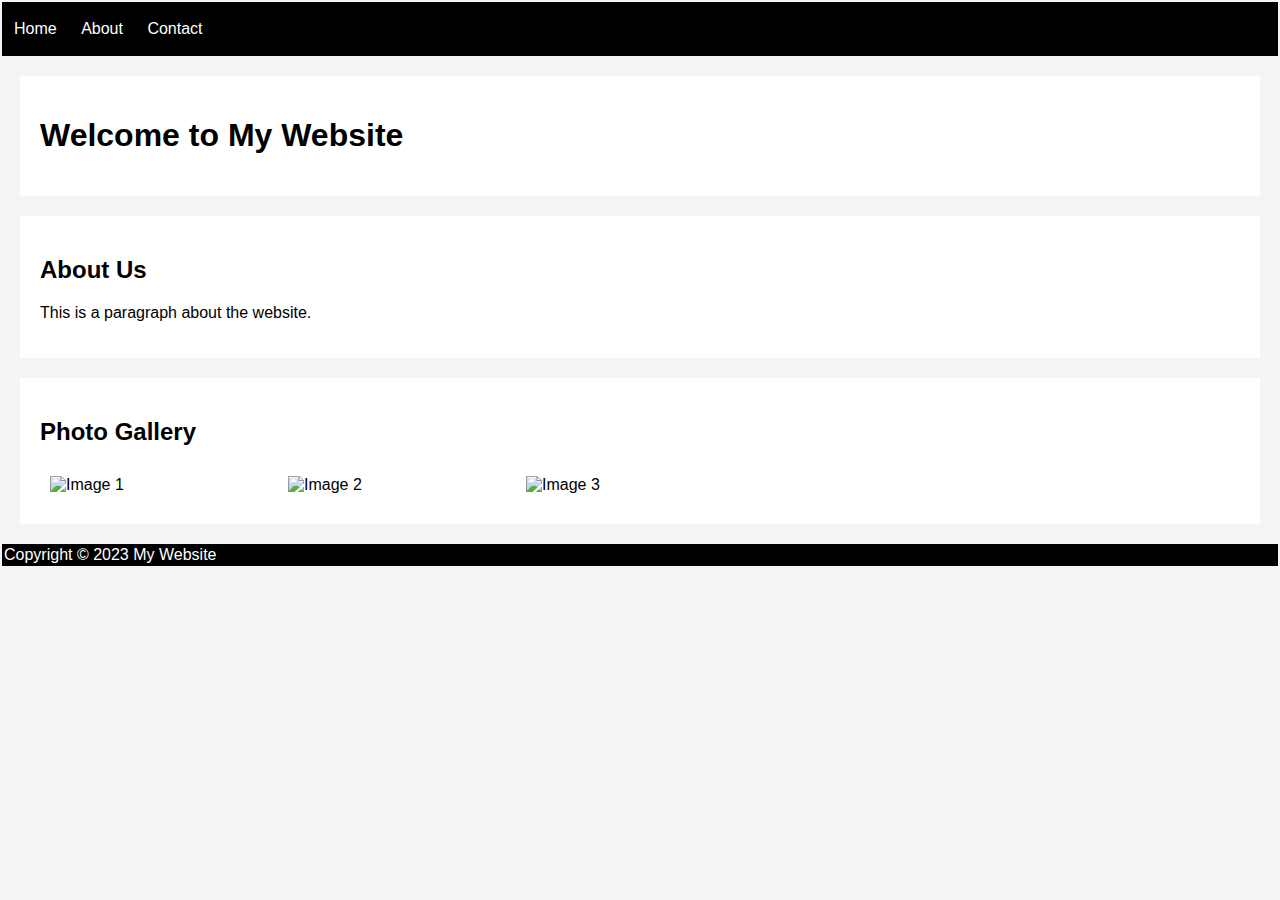
==== index.html @ f9d575b9 "add static website html and css files" ====
<!DOCTYPE html>
<html>
<head>
    <title>My Website</title>
    <link rel="stylesheet" type="text/css" href="style.css">
</head>
<body>
     <nav>
        <ul>
            <li><a href="index.html">Home</a></li>
            <li><a href="about.html">About</a></li>
            <li><a href="contact.html">Contact</a></li>
        </ul>
    </nav>
    <header>
        <h1>Welcome to My Website</h1>
    </header>
    <section>
        <h2>About Us</h2>
        <p>This is a paragraph about the website.</p>
    </section>
	<section class="photo-gallery">
        <h2>Photo Gallery</h2>
        <div class="gallery-container">
            <img src="image1.jpg" alt="Image 1">
            <img src="image2.jpg" alt="Image 2">
            <img src="image3.jpg" alt="Image 3">
        </div>
    </section>
    <footer>
        <a>Copyright © 2023 My Website</a>
    </footer>
</body>
</html>
---- style.css ----
body {
    font-family: Arial, sans-serif;
    margin: 0;
    padding: 0;
    background-color: #f4f4f4;
}

header,section {
    margin: 20px;
    padding: 20px;
    background-color: white;
}
nav, footer{
    margin: 2px;
    padding: 2px;
    background-color: black;
}

nav ul {
    list-style-type: none;
    padding: 0;
}

nav ul li {
    display: inline;
    margin-right: 10px;
	margin-left: 10px;
}

a {
    text-decoration: none;
    color: white;
}

img {
    max-width: 100%;
    height: auto;
}

.gallery-container {
    display: grid;
    grid-template-columns: repeat(auto-fill, minmax(200px, 1fr));
    grid-gap: 10px;
    padding: 10px;
}

.gallery-container img {
    width: 100%;
    height: auto;
    object-fit: cover;
}
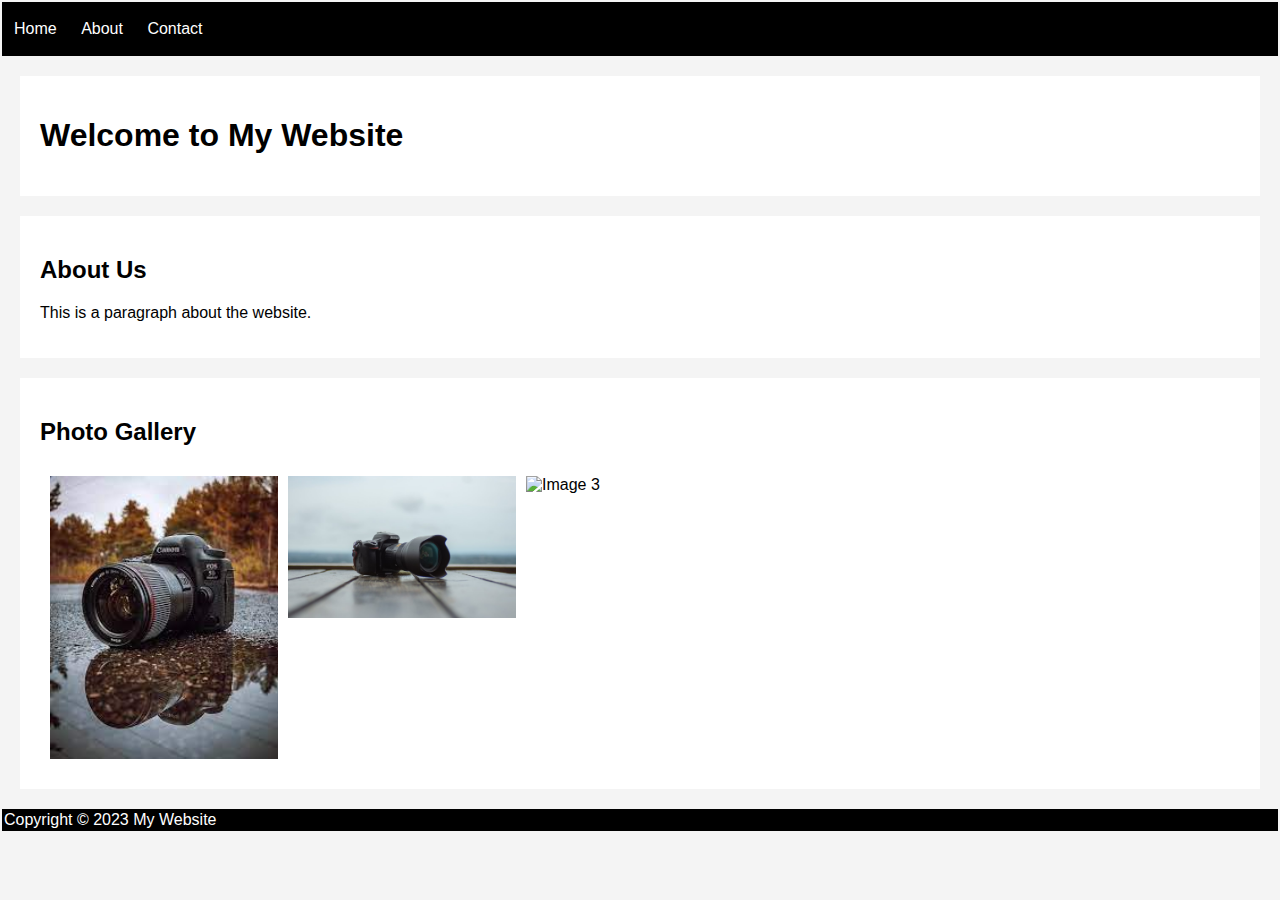
==== commit 8c7be7f4: "Update index.html" ====
--- a/index.html
+++ b/index.html
@@ -22,13 +22,13 @@
 	<section class="photo-gallery">
         <h2>Photo Gallery</h2>
         <div class="gallery-container">
-            <img src="image1.jpg" alt="Image 1">
-            <img src="image2.jpg" alt="Image 2">
-            <img src="image3.jpg" alt="Image 3">
+		<img src="image1.jpg" alt="Image 1">
+	        <img src="image2.jpeg" alt="Image 2">
+	        <img src="image3.png" alt="Image 3">
         </div>
     </section>
     <footer>
         <a>Copyright © 2023 My Website</a>
     </footer>
 </body>
-</html>+</html>
